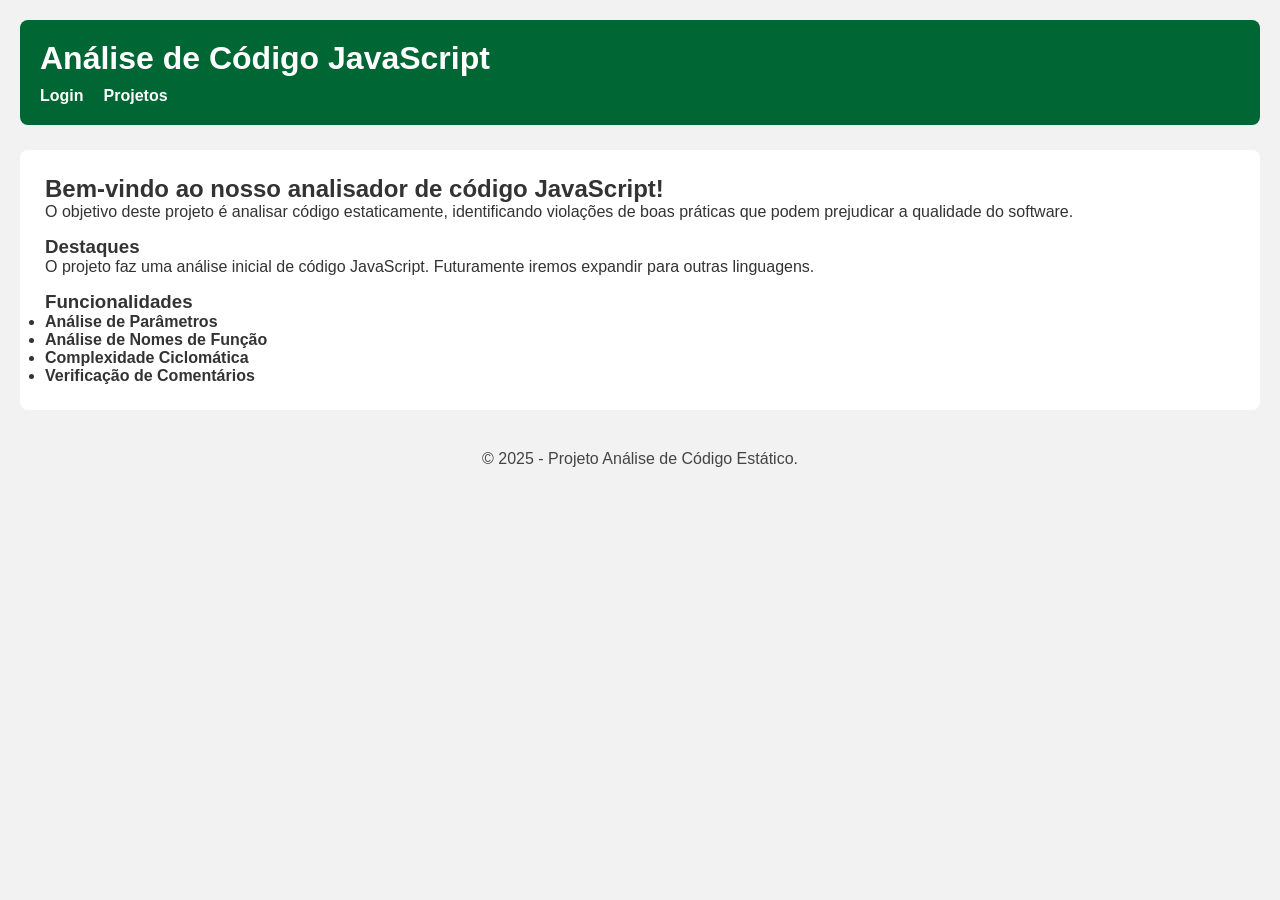
==== src/webapp/index.html @ 8f43b249 "feat: implementação das classes Controllers" ====
<!DOCTYPE html>
<html lang="pt-BR">
<head>
    <meta charset="UTF-8">
    <meta name="viewport" content="width=device-width, initial-scale=1.0">
    <title>Página inicial</title>
    <link rel="stylesheet" href="css/estilo.css">
</head>
<body>

<header>
    <h1>Análise de Código JavaScript</h1>
    <nav>
        <ul>
            <li><a href="login.html">Login</a></li>
            <li><a href="projetosGerais.html">Projetos</a></li>
        </ul>
    </nav>
</header>

<main>
    <h2>Bem-vindo ao nosso analisador de código JavaScript!</h2>

    <p>
        O objetivo deste projeto é analisar código estaticamente,
        identificando violações de boas práticas que podem prejudicar
        a qualidade do software.
    </p>

    <section>
        <h3>Destaques</h3>
        <p>
            O projeto faz uma análise inicial de código JavaScript.
            Futuramente iremos expandir para outras linguagens.
        </p>
    </section>

    <section>
        <h3>Funcionalidades</h3>
        <ul>
            <li><strong>Análise de Parâmetros</strong></li>
            <li><strong>Análise de Nomes de Função</strong></li>
            <li><strong>Complexidade Ciclomática</strong></li>
            <li><strong>Verificação de Comentários</strong></li>
        </ul>
    </section>
</main>

<footer>
    <p>© 2025 - Projeto Análise de Código Estático.</p>
</footer>

</body>
</html>
---- src/webapp/css/estilo.css ----
/* ================================
   Paleta IFPR
   ================================ */
:root {
    --if-verde: #006633;
    --if-verde-claro: #00994d;
    --if-cinza: #333;
    --if-cinza-claro: #f2f2f2;
    --if-branco: #fff;
}

/* ================================
   Reset básico
   ================================ */
body, h1, h2, h3, p, ul, li, table {
    margin: 0;
    padding: 0;
    font-family: Arial, Helvetica, sans-serif;
}

body {
    background: var(--if-cinza-claro);
    padding: 20px;
    color: var(--if-cinza);
}

/* ================================
   Cabeçalho
   ================================ */
header {
    background: var(--if-verde);
    color: var(--if-branco);
    padding: 20px;
    border-radius: 8px;
    margin-bottom: 25px;
}

header h1 {
    margin-bottom: 10px;
}

nav ul {
    list-style: none;
    display: flex;
    gap: 20px;
}

nav a {
    color: var(--if-branco);
    text-decoration: none;
    font-weight: bold;
}

nav a:hover {
    text-decoration: underline;
}

/* ================================
   Conteúdo principal
   ================================ */
main, .form-container {
    background: var(--if-branco);
    padding: 25px;
    border-radius: 8px;
    margin-bottom: 20px;
}

main section {
    margin-top: 15px;
}

/* ================================
   Inputs e formulários
   ================================ */
.form-container {
    max-width: 400px;
    margin: auto;
}

label {
    font-weight: bold;
    margin-top: 10px;
    display: block;
}

input[type="text"],
input[type="email"],
input[type="password"] {
    width: 100%;
    padding: 10px;
    border: 1px solid #bbb;
    border-radius: 5px;
    margin-bottom: 12px;
}

/* ================================
   Botões (estilo IFPR)
   ================================ */
.btn-if {
    background: var(--if-verde);
    color: var(--if-branco);
    border: none;
    padding: 10px 18px;
    border-radius: 6px;
    font-size: 15px;
    cursor: pointer;
    text-decoration: none;
    display: inline-block;
    font-weight: bold;
}

.btn-if:hover {
    background: var(--if-verde-claro);
}

.btn-danger {
    background: #aa0000;
}

.btn-danger:hover {
    background: #cc0000;
}

/* Links */
.link-if {
    display: inline-block;
    margin-top: 10px;
    color: var(--if-verde);
    text-decoration: none;
}

.link-if:hover {
    text-decoration: underline;
}

/* ================================
   Tabelas (páginas de projetos)
   ================================ */
.tabela-if {
    width: 100%;
    border-collapse: collapse;
    background: var(--if-branco);
}

.tabela-if th {
    background: var(--if-verde);
    color: var(--if-branco);
    padding: 12px;
}

.tabela-if td {
    padding: 10px;
    border-bottom: 1px solid #ccc;
}

.tabela-if tr:nth-child(even) {
    background: #f9f9f9;
}

/* ================================
   Página do projeto específico
   ================================ */
.lista-arquivos {
    background: var(--if-branco);
    padding: 20px;
    border-radius: 8px;
    max-width: 450px;
}

.linha-arquivo {
    display: flex;
    justify-content: space-between;
    padding: 8px 0;
    border-bottom: 1px solid #ddd;
    align-items: center;
}

/* ================================
   Rodapé
   ================================ */
footer {
    margin-top: 40px;
    text-align: center;
    color: #444;
}
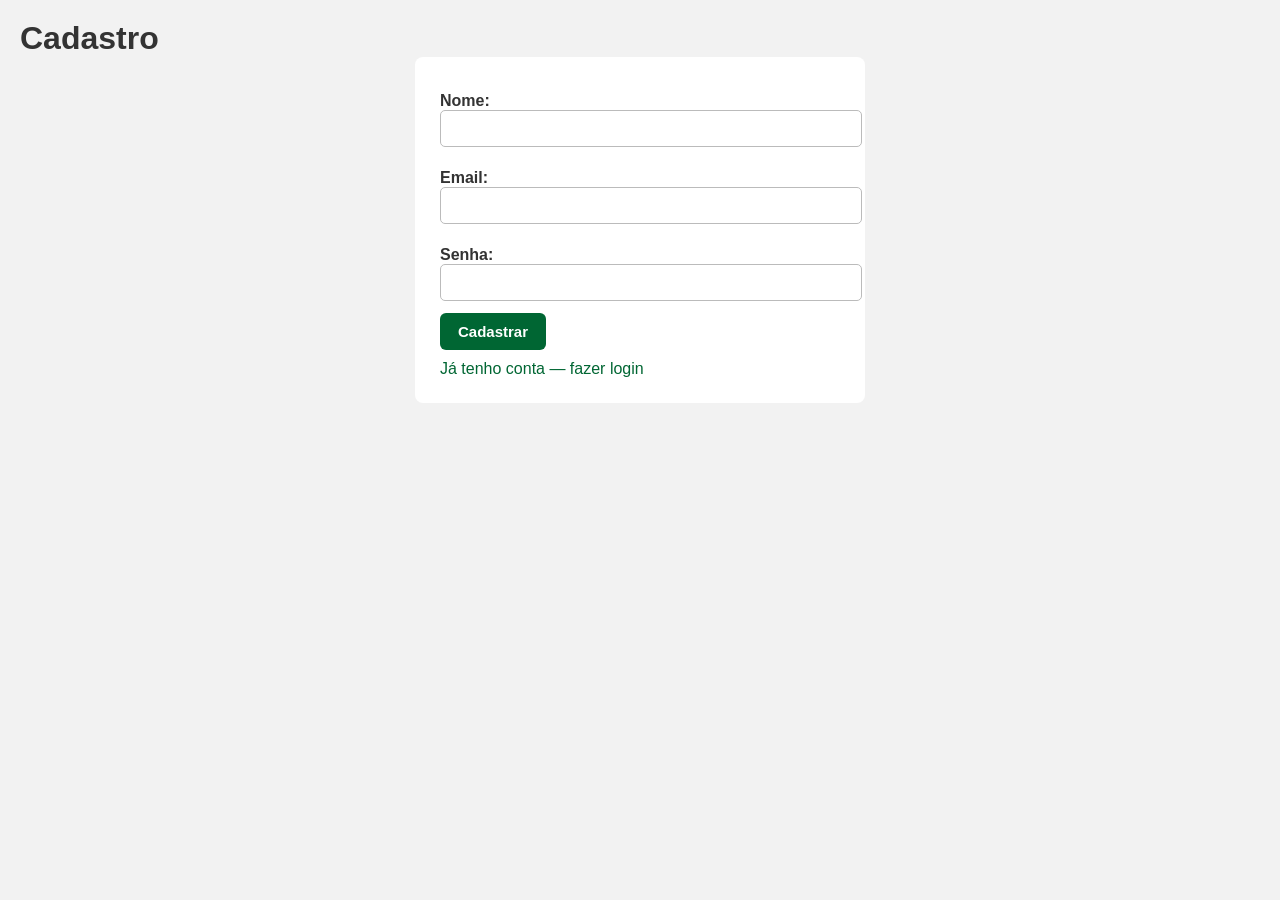
==== commit a71bb491: "fix: tenttiva de corrigir o bug de 404" ====
--- a/src/webapp/index.html
+++ b/src/webapp/index.html
@@ -2,53 +2,32 @@
 <html lang="pt-BR">
 <head>
     <meta charset="UTF-8">
-    <meta name="viewport" content="width=device-width, initial-scale=1.0">
-    <title>Página inicial</title>
-    <link rel="stylesheet" href="css/estilo.css">
+    <title>Cadastro</title>
+    <link rel="stylesheet" href="estilo.css">
 </head>
 <body>
+<h1>Cadastro</h1>
+<div class="form-container">
+    <form action = "/cadastrar-usuario" method ="post">
+        <label>Nome:</label>
+        <input type="text" id="nome"  name = "nome" required>
 
-<header>
-    <h1>Análise de Código JavaScript</h1>
-    <nav>
-        <ul>
-            <li><a href="login.html">Login</a></li>
-            <li><a href="projetosGerais.html">Projetos</a></li>
-        </ul>
-    </nav>
-</header>
+        <label>Email:</label>
+        <input type="email" id="email" name="email" required>
 
-<main>
-    <h2>Bem-vindo ao nosso analisador de código JavaScript!</h2>
+        <label>Senha:</label>
+        <input type="password" id="senha" name="senha" required>
 
-    <p>
-        O objetivo deste projeto é analisar código estaticamente,
-        identificando violações de boas práticas que podem prejudicar
-        a qualidade do software.
-    </p>
-
-    <section>
-        <h3>Destaques</h3>
-        <p>
-            O projeto faz uma análise inicial de código JavaScript.
-            Futuramente iremos expandir para outras linguagens.
-        </p>
-    </section>
-
-    <section>
-        <h3>Funcionalidades</h3>
-        <ul>
-            <li><strong>Análise de Parâmetros</strong></li>
-            <li><strong>Análise de Nomes de Função</strong></li>
-            <li><strong>Complexidade Ciclomática</strong></li>
-            <li><strong>Verificação de Comentários</strong></li>
-        </ul>
-    </section>
-</main>
-
-<footer>
-    <p>© 2025 - Projeto Análise de Código Estático.</p>
-</footer>
-
+        <button class="btn-if" id="btn-cadastrar">Cadastrar</button>
+    </form>
+    <p id="erro" style="color:red; display:none;">Erro ao tentar cadastrar email ou senha!</p>
+    <script>
+        const params = new URLSearchParams(window.location.search);
+        if(params.get('erro') === 'true') {
+            document.getElementById('erro').style.display = 'block';
+        }
+    </script>
+    <a href="login.html" class="link-if">Já tenho conta — fazer login</a>
+</div>
 </body>
-</html>
+</html>
--- a/src/webapp/estilo.css
+++ b/src/webapp/estilo.css
@@ -0,0 +1,185 @@
+/* ================================
+   Paleta IFPR
+   ================================ */
+:root {
+    --if-verde: #006633;
+    --if-verde-claro: #00994d;
+    --if-cinza: #333;
+    --if-cinza-claro: #f2f2f2;
+    --if-branco: #fff;
+}
+
+/* ================================
+   Reset básico
+   ================================ */
+body, h1, h2, h3, p, ul, li, table {
+    margin: 0;
+    padding: 0;
+    font-family: Arial, Helvetica, sans-serif;
+}
+
+body {
+    background: var(--if-cinza-claro);
+    padding: 20px;
+    color: var(--if-cinza);
+}
+
+/* ================================
+   Cabeçalho
+   ================================ */
+header {
+    background: var(--if-verde);
+    color: var(--if-branco);
+    padding: 20px;
+    border-radius: 8px;
+    margin-bottom: 25px;
+}
+
+header h1 {
+    margin-bottom: 10px;
+}
+
+nav ul {
+    list-style: none;
+    display: flex;
+    gap: 20px;
+}
+
+nav a {
+    color: var(--if-branco);
+    text-decoration: none;
+    font-weight: bold;
+}
+
+nav a:hover {
+    text-decoration: underline;
+}
+
+/* ================================
+   Conteúdo principal
+   ================================ */
+main, .form-container {
+    background: var(--if-branco);
+    padding: 25px;
+    border-radius: 8px;
+    margin-bottom: 20px;
+}
+
+main section {
+    margin-top: 15px;
+}
+
+/* ================================
+   Inputs e formulários
+   ================================ */
+.form-container {
+    max-width: 400px;
+    margin: auto;
+}
+
+label {
+    font-weight: bold;
+    margin-top: 10px;
+    display: block;
+}
+
+input[type="text"],
+input[type="email"],
+input[type="password"] {
+    width: 100%;
+    padding: 10px;
+    border: 1px solid #bbb;
+    border-radius: 5px;
+    margin-bottom: 12px;
+}
+
+/* ================================
+   Botões (estilo IFPR)
+   ================================ */
+.btn-if {
+    background: var(--if-verde);
+    color: var(--if-branco);
+    border: none;
+    padding: 10px 18px;
+    border-radius: 6px;
+    font-size: 15px;
+    cursor: pointer;
+    text-decoration: none;
+    display: inline-block;
+    font-weight: bold;
+}
+
+.btn-if:hover {
+    background: var(--if-verde-claro);
+}
+
+.btn-danger {
+    background: #aa0000;
+}
+
+.btn-danger:hover {
+    background: #cc0000;
+}
+
+/* Links */
+.link-if {
+    display: inline-block;
+    margin-top: 10px;
+    color: var(--if-verde);
+    text-decoration: none;
+}
+
+.link-if:hover {
+    text-decoration: underline;
+}
+
+/* ================================
+   Tabelas (páginas de projetos)
+   ================================ */
+.tabela-if {
+    width: 100%;
+    border-collapse: collapse;
+    background: var(--if-branco);
+}
+
+.tabela-if th {
+    background: var(--if-verde);
+    color: var(--if-branco);
+    padding: 12px;
+}
+
+.tabela-if td {
+    padding: 10px;
+    border-bottom: 1px solid #ccc;
+}
+
+.tabela-if tr:nth-child(even) {
+    background: #f9f9f9;
+}
+
+/* ================================
+   Página do projeto específico
+   ================================ */
+.lista-arquivos {
+    background: var(--if-branco);
+    padding: 20px;
+    border-radius: 8px;
+    max-width: 450px;
+}
+
+.linha-arquivo {
+    display: flex;
+    justify-content: space-between;
+    padding: 8px 0;
+    border-bottom: 1px solid #ddd;
+    align-items: center;
+}
+
+/* ================================
+   Rodapé
+   ================================ */
+footer {
+    margin-top: 40px;
+    text-align: center;
+    color: #444;
+}
